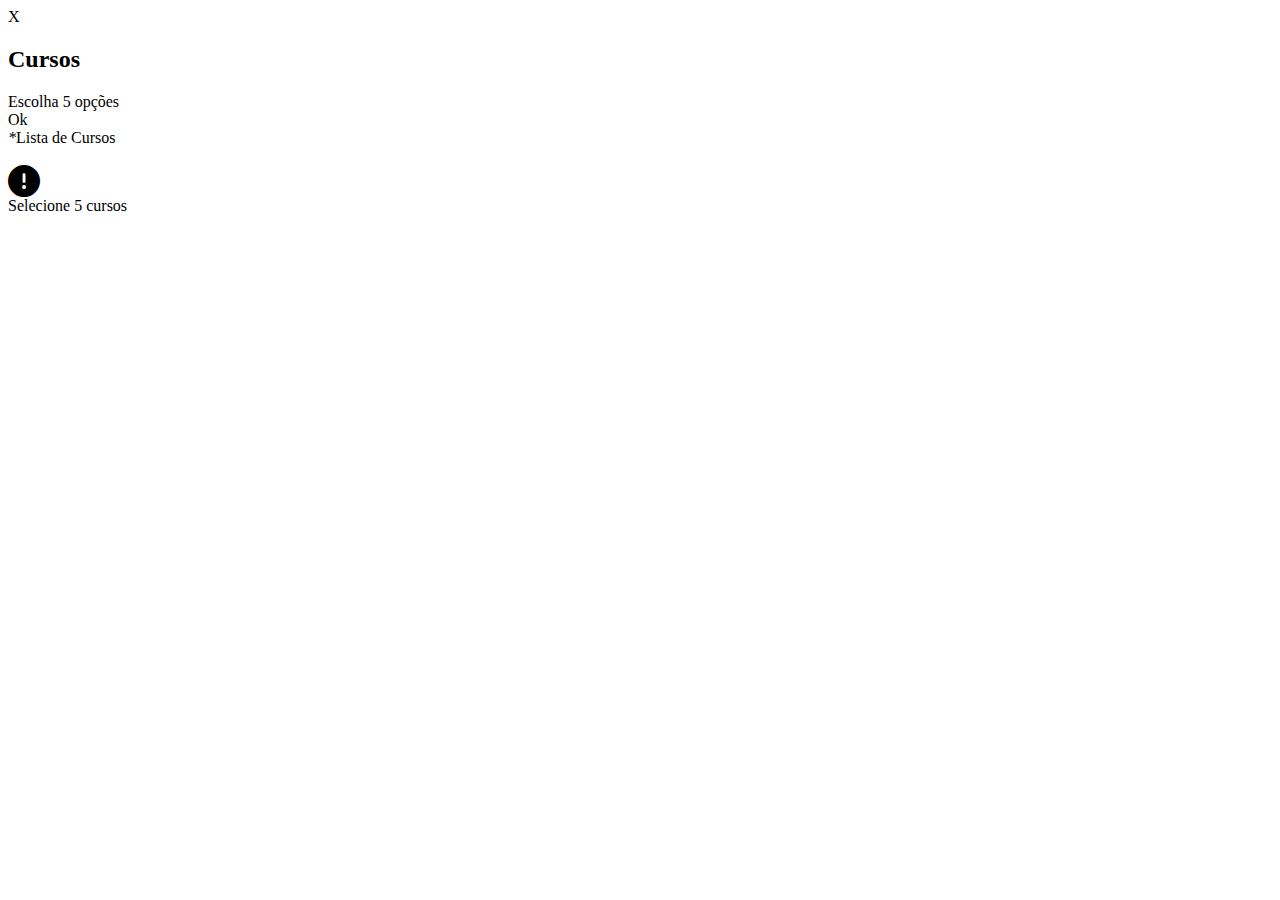
==== courselist/index.html @ 42761730 "Create index.html" ====
<!DOCTYPE html>
<html lang="en">

<head>
    <meta charset="UTF-8">
    <meta name="viewport" content="width=device-width, initial-scale=1.0">
    <link rel="stylesheet" href="https://cdnjs.cloudflare.com/ajax/libs/font-awesome/6.5.1/css/all.min.css" />
    <link rel="stylesheet" href="src/style.css" />
    <title>Seleção Múltipla com Limite</title>
</head>

<body>

    <div class="gpc_campos gpc_campos-textarea gpc_campos-100">
        <div class="gpc_campos-titulo esconder">
            <label for="input_1711392457">
                <span><em>*</em>Lista de Cursos</span>
                <span class="gpc_campos-titulo_descricao icone-informacao gtt-baixo esconder" data-gtt=""></span>
            </label>
        </div>
        <div class="gpc_campos-campo">
            <textarea id="input_1711392457" name="input_1711392457-lista-de-cursos" placeholder="* Lista de Cursos"
                class="gpc_campo  obrigatorio">
            </textarea>
            <div class="gpc_campos-erro icone_bold-aviso gtt-esquerda" data-gtt=""></div>
        </div>
        <div class="gpc_campos-texto"></div>
    </div>

</body>
<script src="src/scripts.js"></script>

</html>
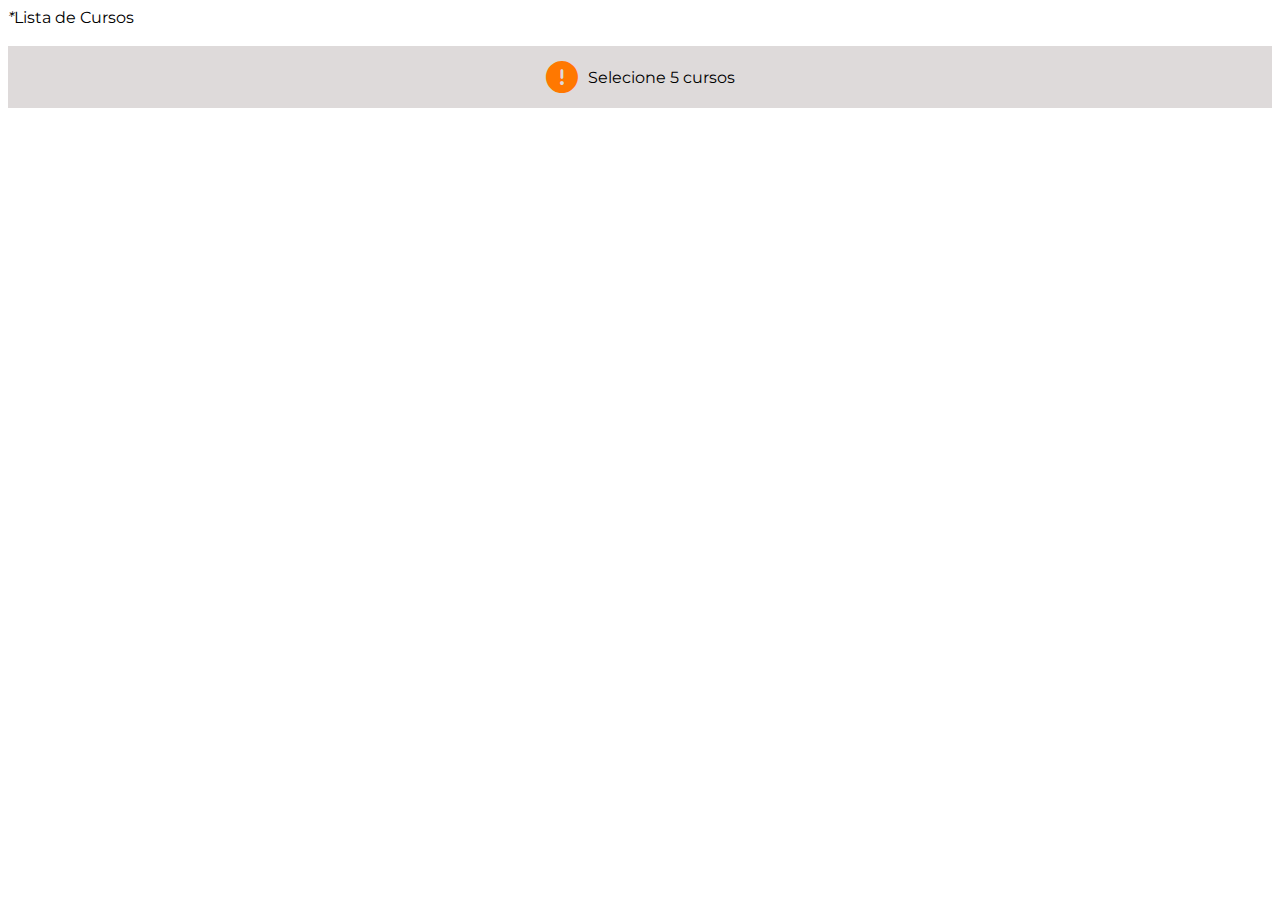
==== commit 11764013: "altera estilos" ====
--- a/courselist/index.html
+++ b/courselist/index.html
@@ -7,6 +7,9 @@
     <link rel="stylesheet" href="https://cdnjs.cloudflare.com/ajax/libs/font-awesome/6.5.1/css/all.min.css" />
     <link rel="stylesheet" href="src/style.css" />
     <title>Seleção Múltipla com Limite</title>
+    <style>
+        @import url('https://fonts.googleapis.com/css2?family=Montserrat:ital,wght@0,100..900;1,100..900&display=swap');
+        </style>
 </head>
 
 <body>
--- a/courselist/src/style.css
+++ b/courselist/src/style.css
@@ -0,0 +1,259 @@
+* { font-family: "Montserrat", sans-serif;
+}
+
+:root {
+    --factor: 1;
+}
+
+.myselectItem {
+    padding: 5px 15px 5px 10px;
+    display: flex;
+    border-bottom: solid 1px #ffffff;
+    background-color: #ffffff88;
+    margin-bottom: 5px;
+    /*margin-left: 20px;*/
+}
+
+.mysName {
+    width: calc(100% - 3rem);
+    padding: 0px;
+    padding-right: 10px;
+}
+
+.mysToggle {
+    width: 3rem;
+    display: flex;
+    align-items: center;
+}
+
+.mysToggleArea {
+    height: 1.5rem;
+    width: 3rem;
+    /*background-color: #ccccff;*/
+}
+
+
+.selectSwitch {
+    position: relative;
+    display: inline-block;
+    width: 3rem;
+    height: 1.5rem;
+}
+
+.selectSwitch input {
+    opacity: 0;
+    width: 0;
+    height: 0;
+}
+
+.selectSlider {
+    position: absolute;
+    cursor: pointer;
+    top: 0;
+    left: 0;
+    right: 0;
+    bottom: 0;
+    background-color: #ccc;
+    -webkit-transition: .4s;
+    transition: .4s;
+}
+
+.selectSlider:before {
+    position: absolute;
+    content: "";
+    height: 1.3rem;
+    width: 1.3rem;
+    left: 0.1rem;
+    bottom: 0.1rem;
+    background-color: white;
+    -webkit-transition: .2s;
+    transition: .2s;
+}
+
+input:checked+.selectSlider {
+    background-color: #1e88e5;
+}
+
+input:focus+.selectSlider {
+    box-shadow: 0 0 1px  #1e88e5;
+}
+
+.selectFilled input:checked+.selectSlider {
+    background-color: #1e88e5;
+}
+
+.selectFilled input:focus+.selectSlider {
+    box-shadow: 0 0 1px #1e88e5;
+}
+
+input:checked+.selectSlider:before {
+    -webkit-transform: translateX(1.4rem);
+    -ms-transform: translateX(1.4rem);
+    transform: translateX(1.4rem);
+}
+
+/* Rounded sliders */
+.selectSlider.selectRound {
+    border-radius: 34px;
+}
+
+.selectSlider.selectRound:before {
+    border-radius: 50%;
+}
+
+.courseSelect {
+    position: relative;
+    height: 100%;
+    width: 100%;
+    margin: auto;
+    overflow-x: auto;
+    max-width: 450px;
+    /*background-color: #dadafe;*/
+    /*margin-left: 10%;*/
+    /*padding-top: 1rem;
+padding-bottom: 1rem;*/
+}
+
+#courseSelectModal {
+    position: fixed;
+    z-index: 99;
+    box-sizing: border-box;
+    width: 100%;
+    height: 100%;
+    top: 0;
+    left: 0;
+    display: none;
+}
+
+.courseSelectCtn {
+    position: absolute;
+    display: flex;
+    margin: 0;
+    width: 100%;
+    height: 100%;
+    background-color: #ffffff88;
+    /* align-content: center; */
+    justify-content: center;
+    box-sizing: border-box;
+}
+
+.courseSelectHead {
+    width: 100%;
+    position: absolute;
+    height: calc(8rem * var(--factor));
+    display: flex;
+    align-content: center;
+    align-items: center;
+    justify-content: center;
+    flex-direction: column;
+    box-sizing: border-box;
+    font-size: larger;
+    padding-bottom: 50px;
+}
+
+.courseSelectArea {
+    position: absolute;
+    width: 100%;
+    background-color: #dedada;
+    border-radius: 20px;
+    max-width: 500px;
+    height: 100%;
+    box-sizing: border-box;
+    z-index: 100;
+}
+
+.selectListArea {
+    position: absolute;
+    top: calc(8rem* var(--factor));
+    width: 100%;
+    height: calc(60% - calc(8rem * var(--factor)));
+    /*padding: 1rem 0rem 1rem 0rem;*/
+    box-sizing: border-box;
+}
+
+.clboxClose {
+    font-weight: bolder;
+    display: flex;
+    position: absolute;
+    background-color: #ff000088;
+    border-radius: 20px;
+    padding: 15px;
+    right: 0;
+    top: 0;
+    cursor: pointer;
+    z-index: 10;
+    width: calc(2.5rem* var(--factor));
+    height: calc(2.5rem* var(--factor));
+    align-items: center;
+    justify-content: center;
+    color: #ffffff;
+    box-sizing: border-box;
+}
+
+.courseSelectBg {
+    position: relative;
+    width: 100%;
+    height: 100%;
+    margin: 0;
+    box-sizing: border-box;
+    background-color: #ffffff88;
+}
+
+.selectListOk {
+    display: flex;
+    position: absolute;
+    top: calc(70% - 3rem* var(--factor));
+    width: 100%;
+    /* height: calc(80% - calc(8rem* var(--factor))); */
+    padding: 1rem 0rem 1rem 0rem;
+    box-sizing: border-box;
+    align-items: center;
+    justify-content: center;
+}
+
+.selectListOkBtn {
+    background-color: #818181;
+    color: #000000;
+    padding: 20px;
+    border-radius: 10px;
+    font-weight: bolder;
+}
+
+.selectListOkBtnBlue {
+    background-color: #1e88e5;
+    color: #FFFFFF;
+}
+
+.selectListOkBtnBlue:hover {
+    background-color: #1565c0;
+    color: #FFFFFF;
+    cursor: pointer;
+}
+
+.botaocurso {
+    display: flex;
+    padding: 15px;
+    align-items: center;
+    justify-content: center;
+}
+
+.botaocurso-exclamation {
+    background-color: #dedada;
+}
+
+.botaocurso-check {
+    background-color: #1e88e5;
+    color: #ffffff;
+}
+
+.iconBcurso {
+    margin-right: 10px;
+}
+
+.botaocurso-exclamation i {
+    color: #ff7800;
+}
+
+.botaocurso-check i {
+    color: #ffffff;
+}
